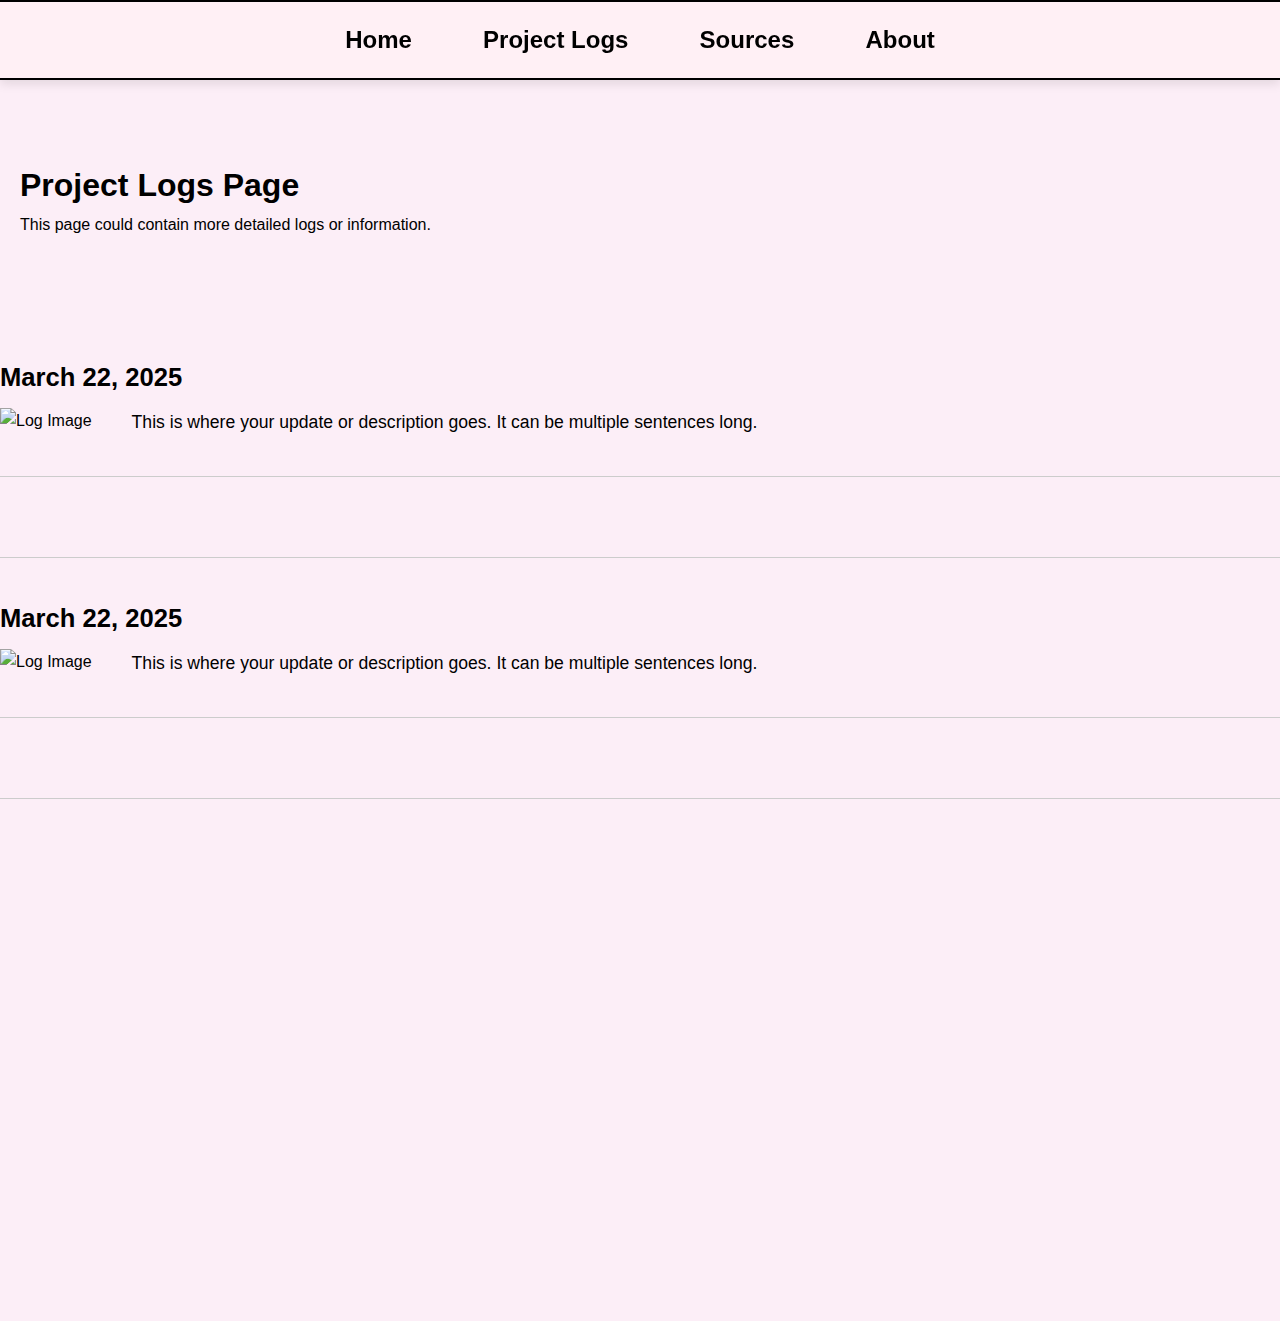
==== project_site/project_logs.html @ 465cd025 "try" ====
<!DOCTYPE html>
<html lang="en">
<head>
  <meta charset="UTF-8" />
  <meta name="viewport" content="width=device-width, initial-scale=1.0" />
  <title>Project Page</title>
  <link rel="stylesheet" href="style_project_log.css" />
</head>
<body>

  <nav class="nav">
    <a class="nav-item nav-button" href="index.html#home">Home</a>

    <div class="nav-item dropdown">
      <span>Project Logs</span>
      <div class="dropdown-menu">
        <a href="#log1">Log 1</a>
        <a href="#log2">Log 2</a>
        <a href="#log3">Log 3</a>
      </div>
    </div>

    <a class="nav-item" href="index.html#sources">Sources</a>
    <a class="nav-item nav-button" href="index.html#about">About</a>
  </nav>

  <main class="fade-section section-one">
    <h1>Project Logs Page</h1>
    <p>This page could contain more detailed logs or information.</p>
  </main>

  <script src="file_project_log.js"></script>

  <section id="log1" class="fade-section log-entry">
    <div class="log-entry">
        <div class="log-date">March 22, 2025</div>
        <div class="log-content">
          <div class="log-image">
            <img src="https://example.com/image.jpg" alt="Log Image">
          </div>
          <div class="log-text">
            <p>This is where your update or description goes. It can be multiple sentences long.</p>
          </div>
        </div>
      </div>
    </section>
    <section id="log2" class="fade-section log-entry">
        <div class="log-entry">
            <div class="log-date">March 22, 2025</div>
            <div class="log-content">
                <div class="log-image">
                <img src="https://example.com/image.jpg" alt="Log Image">
                </div>
                <div class="log-text">
                <p>This is where your update or description goes. It can be multiple sentences long.</p>
                </div>
            </div>
        </div>
    </section>
  <section id="log3" class="fade-section log-entry">
    <div class="log-entry">
        <div class="log-date">March 22, 2025</div>
        <div class="log-content">
          <div class="log-image">
            <img src="https://example.com/image.jpg" alt="Log Image">
          </div>
          <div class="log-text">
            <p>This is where your update or description goes. It can be multiple sentences long.</p>
          </div>
        </div>
      </div>
    </section>
    <section id="log4" class="fade-section log-entry">
        <div class="log-entry">
            <div class="log-date">March 22, 2025</div>
            <div class="log-content">
                <div class="log-image">
                <img src="https://example.com/image.jpg" alt="Log Image">
                </div>
                <div class="log-text">
                <p>This is where your update or description goes. It can be multiple sentences long.</p>
                </div>
            </div>
        </div>
    </section>
        


</body>
</html>
---- project_site/style_project_log.css ----
/* Reset + Layout */
* {
    margin: 0;
    padding: 0;
    box-sizing: border-box;
  }
  html {
    scroll-behavior: smooth;
  }
  body {
    background-color: rgb(252, 238, 247);
    font-family: 'amienne', Arial, sans-serif;
    line-height: 1.6;
  }
  
  /* Shared Links */
  a {
    text-decoration: none;
    color: inherit;
  }
  
  /* Nav Bar */
  .nav {
    position: sticky;
    top: 0;
    z-index: 9999;
    display: flex;
    justify-content: center;
    align-items: center;
    gap: clamp(8px, 4vw, 60px);
    padding: 15px;
    width: 100%;
    background-color: #fff0f5;
    border-top: 2px solid black;
    border-bottom: 2px solid black;
    box-shadow: 0 4px 10px rgba(0, 0, 0, 0.1);
  }
  
  .nav.scrolled {
    box-shadow: 0 6px 12px rgba(0, 0, 0, 0.1);
  }
  
  .nav-item {
    position: relative;
    font-weight: bold;
    font-size: clamp(0.6rem, 4vw, 1.5rem);
    padding: 4px 10px;
    cursor: pointer;
  }
  
  .nav-button {
    background-color: #fff0f5;
    border: none;
    border-radius: 6px;
    cursor: pointer;
    transition: background-color 0.3s ease;
    text-decoration: none;
  }
  
  .nav-button:hover {
    background-color: #f7e3e9;
  }
  
  /* Dropdown */
  .dropdown-menu {
    opacity: 0;
    transform: translateY(10px);
    pointer-events: none;
    position: absolute;
    top: 100%;
    left: 0;
    background-color: #fff0f5;
    border: 1px solid black;
    min-width: 150px;
    padding: 10px 0;
    flex-direction: column;
    box-shadow: 0 4px 10px rgba(0, 0, 0, 0.2);
    transition: opacity 0.3s ease, transform 0.3s ease;
    z-index: 1000;
  }
  
  .dropdown-menu a {
    display: block;
    padding: 8px 16px;
  }
  
  .dropdown-menu a:hover {
    background-color: #f2d4e6;
  }
  
  .dropdown:hover .dropdown-menu {
    opacity: 1;
    transform: translateY(0);
    pointer-events: auto;
    display: flex;
  }
  
  /* Responsive Nav Gaps */
  @media screen and (max-width: 800px) {
    .nav {
      gap: 15px;
    }
  }
  @media screen and (max-width: 600px) {
    .nav {
      gap: 9px;
    }
  }
  @media screen and (max-width: 400px) {
    .nav {
      gap: 5px;
    }
  }
  
  /* Section Styling */
  .section-one {
    padding: 80px 20px;
  }
  .logs-intro {
    padding: clamp(20px, 6vw, 80px);
    text-align: center;
    background-color: rgb(252, 238, 247); /* Optional background */
  }
  
  .logs-intro h1 {
    font-size: clamp(1.5rem, 5vw, 3rem);
    font-weight: bold;
    margin-bottom: clamp(10px, 2vw, 20px);
    color: #111;
  }
  
  .logs-intro p {
    font-size: clamp(1rem, 2.5vw, 1.4rem);
    line-height: 1.6;
    color: #333;
    max-width: 800px;
    margin: 0 auto;
  }

  .log-entry {
    margin: 40px 0;
    padding-bottom: 40px;
    border-bottom: 1px solid #ccc;
  }
  
  .log-content {
    display: flex;
    gap: clamp(10px, 4vw, 40px);
    align-items: flex-start;
    flex-wrap: wrap;
  }
  
  .log-image-group {
    display: flex;
    flex-direction: column;
    align-items: flex-start;
    flex: 1 1 clamp(200px, 40%, 400px);
    max-width: 100%;
  }
  
  .log-date {
    font-weight: bold;
    font-size: clamp(1rem, 2vw, 2rem); /* ✅ responsive font size */
    margin-bottom: 10px;
  }
  
  .log-image-group img {
    width: 100%;
    height: auto;
    border-radius: 6px;
    object-fit: cover;
  }
  
  .log-text {
    flex: 1 1 clamp(250px, 50%, 600px);
    max-width: 100%;
    font-size: clamp(0.9rem, 1.5vw, 1.1rem); /* ✅ responsive text */
    line-height: 1.6;
  }

  .fade-section {
    opacity: 0;
    transform: translateY(30px);
    transition: opacity 0.8s ease, transform 0.8s ease;
  }
  
  .fade-section.fade-in {
    opacity: 1;
    transform: translateY(0);
  }
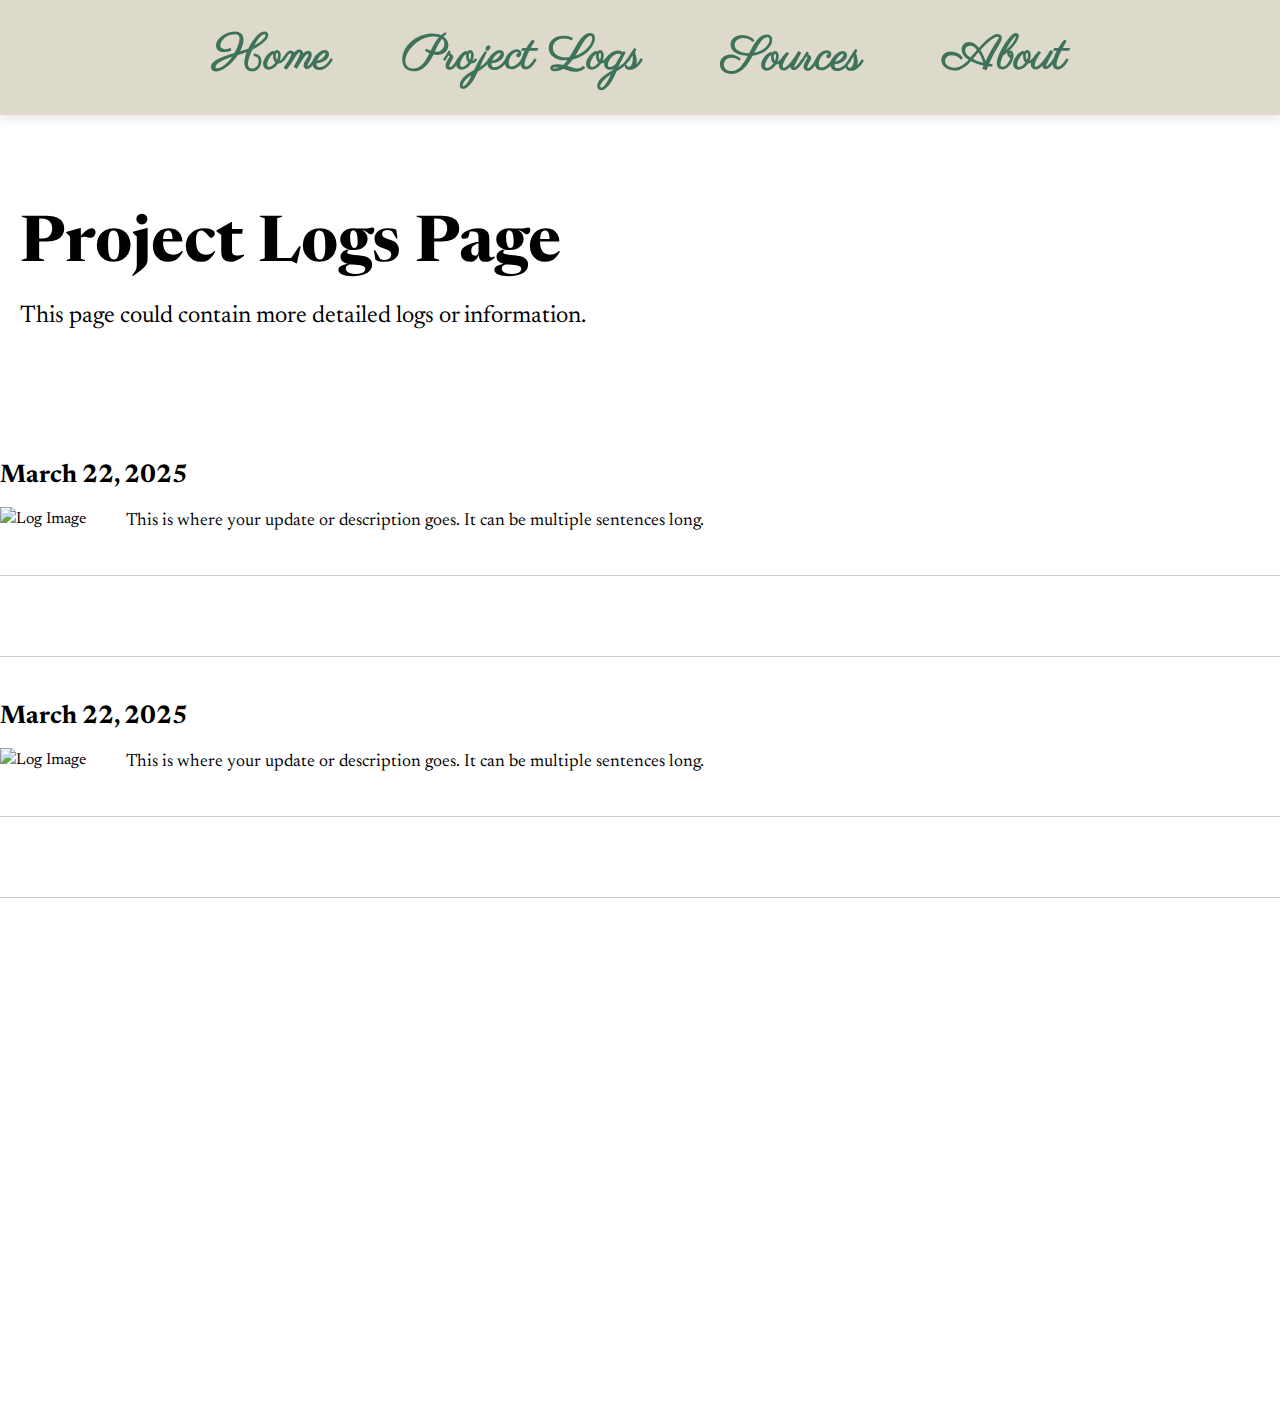
==== commit 5717b00d: "added a temporary aesthetic" ====
--- a/project_site/project_logs.html
+++ b/project_site/project_logs.html
@@ -2,6 +2,10 @@
 <html lang="en">
 <head>
   <meta charset="UTF-8" />
+  <link href="https://fonts.googleapis.com/css2?family=Newsreader:opsz,wght@6..72,400;6..72,700&display=swap" rel="stylesheet">
+
+
+  <link href="https://fonts.googleapis.com/css2?family=Parisienne&display=swap" rel="stylesheet">
   <meta name="viewport" content="width=device-width, initial-scale=1.0" />
   <title>Project Page</title>
   <link rel="stylesheet" href="style_project_log.css" />
@@ -17,10 +21,11 @@
         <a href="#log1">Log 1</a>
         <a href="#log2">Log 2</a>
         <a href="#log3">Log 3</a>
+        <a href="#log4">Log 4</a>
       </div>
     </div>
 
-    <a class="nav-item" href="index.html#sources">Sources</a>
+    <button class="nav-item nav-button"><a class="nav-item" href="index.html#sources">Sources</a></button>
     <a class="nav-item nav-button" href="index.html#about">About</a>
   </nav>
 
--- a/project_site/style_project_log.css
+++ b/project_site/style_project_log.css
@@ -8,114 +8,141 @@
     scroll-behavior: smooth;
   }
   body {
-    background-color: rgb(252, 238, 247);
-    font-family: 'amienne', Arial, sans-serif;
+    background-color: #ffffff;
+    font-family: 'Newsreader', serif;
     line-height: 1.6;
   }
   
   /* Shared Links */
-  a {
-    text-decoration: none;
-    color: inherit;
-  }
-  
-  /* Nav Bar */
+
+    a {
+      text-decoration: none;
+      color: inherit;
+    }
+  
+  /* NAV BAR */
   .nav {
     position: sticky;
-    top: 0;
-    z-index: 9999;
     display: flex;
     justify-content: center;
     align-items: center;
+    height:auto;
+    top:0;
     gap: clamp(8px, 4vw, 60px);
     padding: 15px;
     width: 100%;
-    background-color: #fff0f5;
-    border-top: 2px solid black;
-    border-bottom: 2px solid black;
+    background-color: #dddacb;
+    box-sizing: border-box;
     box-shadow: 0 4px 10px rgba(0, 0, 0, 0.1);
-  }
-  
+    z-index: 9999;
+  }
   .nav.scrolled {
     box-shadow: 0 6px 12px rgba(0, 0, 0, 0.1);
   }
   
+  /* SHARED STYLE FOR ALL NAV ITEMS */
   .nav-item {
     position: relative;
+    font-family: 'Parisienne', cursive;
     font-weight: bold;
-    font-size: clamp(0.6rem, 4vw, 1.5rem);
+    font-size: clamp(0.6rem, 4vw, 3rem);
     padding: 4px 10px;
+    text-decoration: none;
+    color: #3f725b;
     cursor: pointer;
   }
   
-  .nav-button {
-    background-color: #fff0f5;
-    border: none;
-    border-radius: 6px;
-    cursor: pointer;
-    transition: background-color 0.3s ease;
-    text-decoration: none;
-  }
-  
-  .nav-button:hover {
-    background-color: #f7e3e9;
-  }
-  
-  /* Dropdown */
+  /* DROPDOWN MENU - HIDDEN INITIALLY */
   .dropdown-menu {
     opacity: 0;
-    transform: translateY(10px);
-    pointer-events: none;
+    transform: translateY(10px);  /* Slide down effect */
+    pointer-events: none;         /* Prevent interaction when hidden */
+    transition: opacity 0.3s ease, transform 0.3s ease;
+    
     position: absolute;
     top: 100%;
     left: 0;
-    background-color: #fff0f5;
-    border: 1px solid black;
+    background-color: #dddacb;
+    border-radius: 6px;
     min-width: 150px;
+    z-index: 1000;
+    box-shadow: 0 4px 10px rgba(0, 0, 0, 0.2);
     padding: 10px 0;
     flex-direction: column;
-    box-shadow: 0 4px 10px rgba(0, 0, 0, 0.2);
-    transition: opacity 0.3s ease, transform 0.3s ease;
-    z-index: 1000;
-  }
-  
+  }
+  
+  /* EACH LINK IN THE DROPDOWN */
   .dropdown-menu a {
     display: block;
     padding: 8px 16px;
+    text-decoration: none;
+    color: #595454;
   }
   
   .dropdown-menu a:hover {
-    background-color: #f2d4e6;
-  }
-  
+    background-color: #c7c5ba;
+  }
+  
+  /* SHOW MENU ON HOVER WITH EASING */
   .dropdown:hover .dropdown-menu {
     opacity: 1;
-    transform: translateY(0);
-    pointer-events: auto;
-    display: flex;
-  }
-  
-  /* Responsive Nav Gaps */
-  @media screen and (max-width: 800px) {
-    .nav {
-      gap: 15px;
-    }
-  }
-  @media screen and (max-width: 600px) {
-    .nav {
-      gap: 9px;
-    }
-  }
-  @media screen and (max-width: 400px) {
-    .nav {
-      gap: 5px;
-    }
-  }
+    transform: translateY(0);     /* Reset slide */
+    pointer-events: auto;         /* Allow interaction */
+    transition: opacity 0.3s ease-out, transform 0.3s cubic-bezier(0.25, 1, 0.5, 1);
+    display: flex;
+  }
+  
+  /* OPTIONAL: STYLING FOR THE TRIGGER SPAN */
+  .nav-link {
+    display: inline-block;
+    text-decoration: none;
+    color: #3f725b;
+  }
+  
+    @media screen and (max-width: 800px) {
+      .nav {
+        gap: 15px; /* smaller gap as screen shrinks */
+      }
+    }
+    
+    @media screen and (max-width: 600px) {
+      .nav {
+        gap: 9px; /* even smaller on phones */
+      }
+    }
+    
+    @media screen and (max-width: 400px) {
+      .nav {
+        gap: 5px; /* minimum gap for tiny screens */
+      }
+    }
+    .nav-button {
+      background-color: #dddacb;
+      color: #3f725b;
+      font-size: clamp(0.6rem, 4vw, 3rem);
+      padding: 4px 10px;
+      border: none;
+      border-radius: 6px;
+      cursor: pointer;
+      transition: background-color 0.3s ease;
+    }
+    
+    .nav-button:hover {
+      background-color: #cac7b9;
+    }
   
   /* Section Styling */
   .section-one {
     padding: 80px 20px;
   }
+  .section-one h1 {
+    font-size: clamp(2rem, 5vw, 4rem); /* min, preferred, max */
+  }
+  
+  .section-one p {
+    font-size: clamp(1rem, 3vw, 1.5rem);
+  }
+  
   .logs-intro {
     padding: clamp(20px, 6vw, 80px);
     text-align: center;
@@ -130,7 +157,7 @@
   }
   
   .logs-intro p {
-    font-size: clamp(1rem, 2.5vw, 1.4rem);
+    font-size: clamp(1rem, 2.5vw, 2rem);
     line-height: 1.6;
     color: #333;
     max-width: 800px;
@@ -160,7 +187,7 @@
   
   .log-date {
     font-weight: bold;
-    font-size: clamp(1rem, 2vw, 2rem); /* ✅ responsive font size */
+    font-size: clamp(1.5rem, 2vw, 2.5rem); /* ✅ responsive font size */
     margin-bottom: 10px;
   }
   
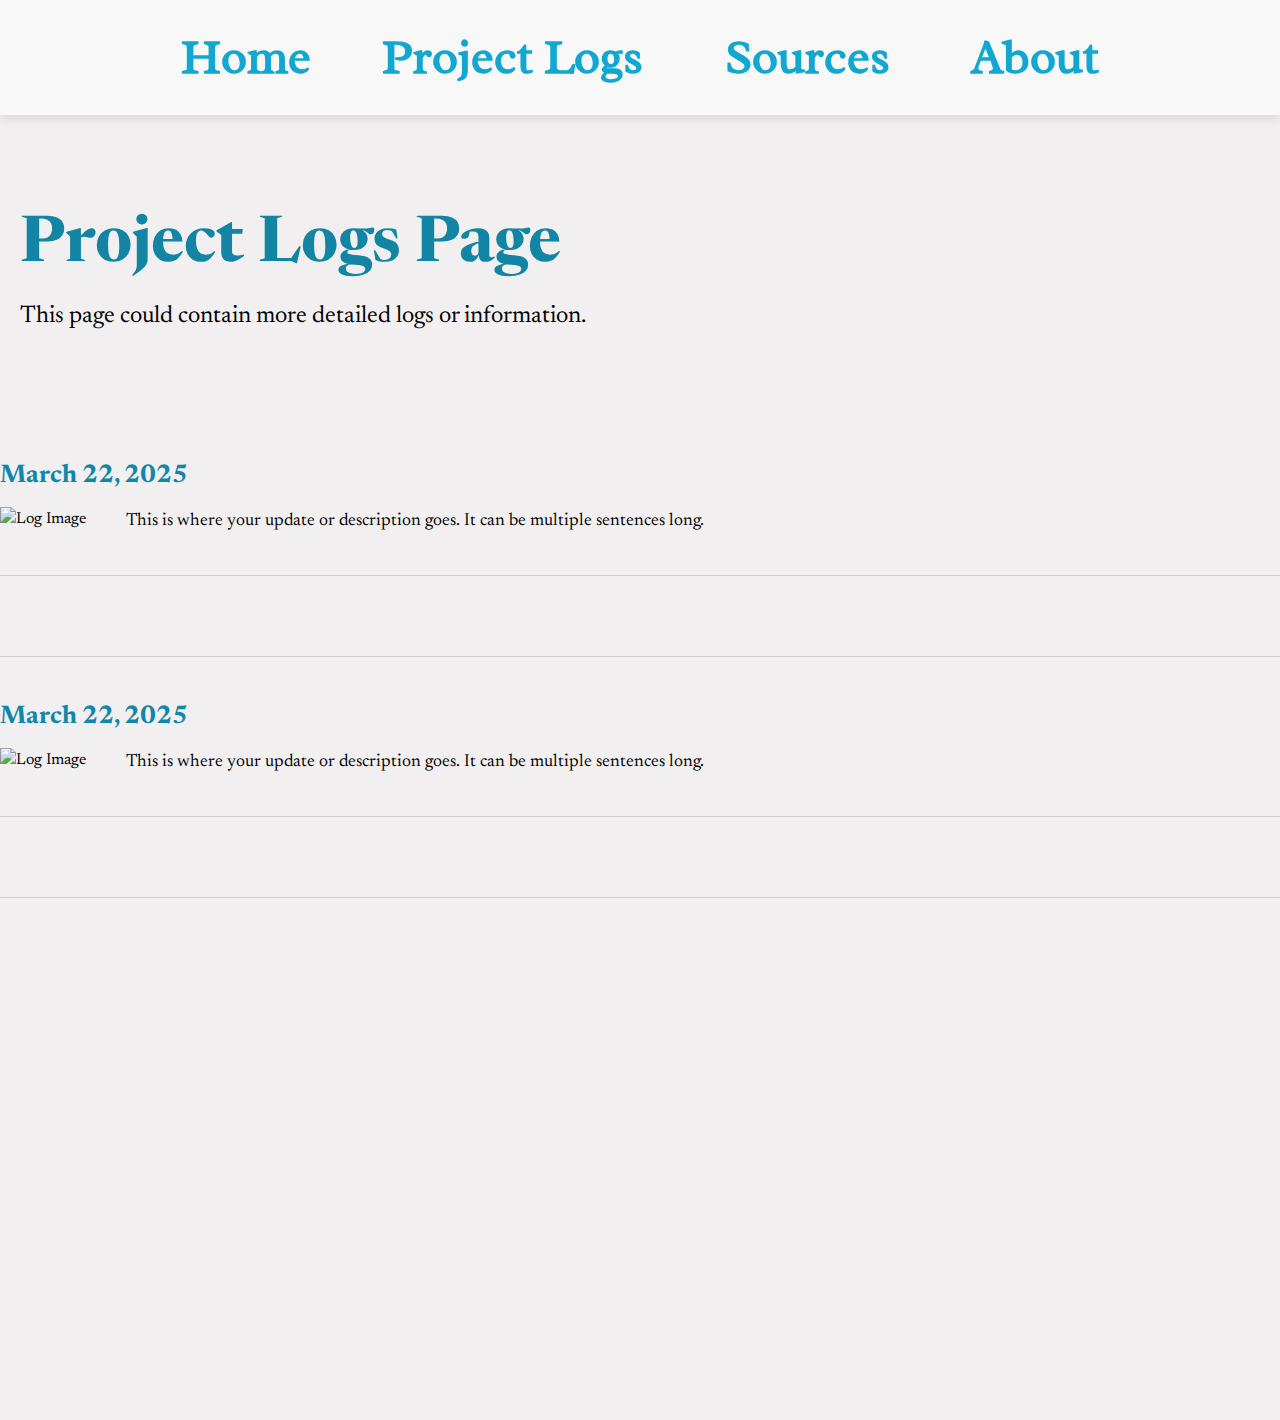
==== commit 6ba199ec: "added new aesthetic" ====
--- a/project_site/project_logs.html
+++ b/project_site/project_logs.html
@@ -3,8 +3,7 @@
 <head>
   <meta charset="UTF-8" />
   <link href="https://fonts.googleapis.com/css2?family=Newsreader:opsz,wght@6..72,400;6..72,700&display=swap" rel="stylesheet">
-
-
+  <link href="https://fonts.googleapis.com/css2?family=Radley&display=swap" rel="stylesheet">
   <link href="https://fonts.googleapis.com/css2?family=Parisienne&display=swap" rel="stylesheet">
   <meta name="viewport" content="width=device-width, initial-scale=1.0" />
   <title>Project Page</title>
--- a/project_site/style_project_log.css
+++ b/project_site/style_project_log.css
@@ -8,7 +8,7 @@
     scroll-behavior: smooth;
   }
   body {
-    background-color: #ffffff;
+    background-color: #f1efef;
     font-family: 'Newsreader', serif;
     line-height: 1.6;
   }
@@ -21,115 +21,116 @@
     }
   
   /* NAV BAR */
-  .nav {
-    position: sticky;
-    display: flex;
-    justify-content: center;
-    align-items: center;
-    height:auto;
-    top:0;
-    gap: clamp(8px, 4vw, 60px);
-    padding: 15px;
-    width: 100%;
-    background-color: #dddacb;
-    box-sizing: border-box;
-    box-shadow: 0 4px 10px rgba(0, 0, 0, 0.1);
-    z-index: 9999;
-  }
-  .nav.scrolled {
-    box-shadow: 0 6px 12px rgba(0, 0, 0, 0.1);
-  }
-  
-  /* SHARED STYLE FOR ALL NAV ITEMS */
-  .nav-item {
-    position: relative;
-    font-family: 'Parisienne', cursive;
-    font-weight: bold;
+  /* NAV BAR */
+.nav {
+  position: sticky;
+  display: flex;
+  justify-content: center;
+  align-items: center;
+  height:auto;
+  top:0;
+  gap: clamp(8px, 4vw, 60px);
+  padding: 15px;
+  width: 100%;
+  background-color: #f8f8f8;
+  box-sizing: border-box;
+  box-shadow: 0 4px 10px rgba(0, 0, 0, 0.1);
+  z-index: 9999;
+}
+.nav.scrolled {
+  box-shadow: 0 6px 12px rgba(0, 0, 0, 0.1);
+}
+
+/* SHARED STYLE FOR ALL NAV ITEMS */
+.nav-item {
+  position: relative;
+  font-family: 'Radley', serif;
+  font-weight: bold;
+  font-size: clamp(0.6rem, 4vw, 3rem);
+  padding: 4px 10px;
+  text-decoration: none;
+  color: #12a7d0;
+  cursor: pointer;
+}
+
+/* DROPDOWN MENU - HIDDEN INITIALLY */
+.dropdown-menu {
+  opacity: 0;
+  transform: translateY(10px);  /* Slide down effect */
+  pointer-events: none;         /* Prevent interaction when hidden */
+  transition: opacity 0.3s ease, transform 0.3s ease;
+  
+  position: absolute;
+  top: 100%;
+  left: 0;
+  background-color: #f8f8f8;
+  border-radius: 6px;
+  min-width: 150px;
+  z-index: 1000;
+  box-shadow: 0 4px 10px rgba(0, 0, 0, 0.2);
+  padding: 10px 0;
+  flex-direction: column;
+}
+
+/* EACH LINK IN THE DROPDOWN */
+.dropdown-menu a {
+  display: block;
+  padding: 8px 16px;
+  text-decoration: none;
+  color: #12a7d0;
+}
+
+.dropdown-menu a:hover {
+  background-color: rgb(176, 191, 198);
+}
+
+/* SHOW MENU ON HOVER WITH EASING */
+.dropdown:hover .dropdown-menu {
+  opacity: 1;
+  transform: translateY(0);     /* Reset slide */
+  pointer-events: auto;         /* Allow interaction */
+  transition: opacity 0.3s ease-out, transform 0.3s cubic-bezier(0.25, 1, 0.5, 1);
+  display: flex;
+}
+
+/* OPTIONAL: STYLING FOR THE TRIGGER SPAN */
+.nav-link {
+  display: inline-block;
+  text-decoration: none;
+  color: #12a7d0;
+}
+
+  @media screen and (max-width: 800px) {
+    .nav {
+      gap: 15px; /* smaller gap as screen shrinks */
+    }
+  }
+  
+  @media screen and (max-width: 600px) {
+    .nav {
+      gap: 9px; /* even smaller on phones */
+    }
+  }
+  
+  @media screen and (max-width: 400px) {
+    .nav {
+      gap: 5px; /* minimum gap for tiny screens */
+    }
+  }
+  .nav-button {
+    background-color: #f8f8f8;
+    color: #12a7d0;
     font-size: clamp(0.6rem, 4vw, 3rem);
     padding: 4px 10px;
-    text-decoration: none;
-    color: #3f725b;
+    border: none;
+    border-radius: 6px;
     cursor: pointer;
-  }
-  
-  /* DROPDOWN MENU - HIDDEN INITIALLY */
-  .dropdown-menu {
-    opacity: 0;
-    transform: translateY(10px);  /* Slide down effect */
-    pointer-events: none;         /* Prevent interaction when hidden */
-    transition: opacity 0.3s ease, transform 0.3s ease;
-    
-    position: absolute;
-    top: 100%;
-    left: 0;
-    background-color: #dddacb;
-    border-radius: 6px;
-    min-width: 150px;
-    z-index: 1000;
-    box-shadow: 0 4px 10px rgba(0, 0, 0, 0.2);
-    padding: 10px 0;
-    flex-direction: column;
-  }
-  
-  /* EACH LINK IN THE DROPDOWN */
-  .dropdown-menu a {
-    display: block;
-    padding: 8px 16px;
-    text-decoration: none;
-    color: #595454;
-  }
-  
-  .dropdown-menu a:hover {
-    background-color: #c7c5ba;
-  }
-  
-  /* SHOW MENU ON HOVER WITH EASING */
-  .dropdown:hover .dropdown-menu {
-    opacity: 1;
-    transform: translateY(0);     /* Reset slide */
-    pointer-events: auto;         /* Allow interaction */
-    transition: opacity 0.3s ease-out, transform 0.3s cubic-bezier(0.25, 1, 0.5, 1);
-    display: flex;
-  }
-  
-  /* OPTIONAL: STYLING FOR THE TRIGGER SPAN */
-  .nav-link {
-    display: inline-block;
-    text-decoration: none;
-    color: #3f725b;
-  }
-  
-    @media screen and (max-width: 800px) {
-      .nav {
-        gap: 15px; /* smaller gap as screen shrinks */
-      }
-    }
-    
-    @media screen and (max-width: 600px) {
-      .nav {
-        gap: 9px; /* even smaller on phones */
-      }
-    }
-    
-    @media screen and (max-width: 400px) {
-      .nav {
-        gap: 5px; /* minimum gap for tiny screens */
-      }
-    }
-    .nav-button {
-      background-color: #dddacb;
-      color: #3f725b;
-      font-size: clamp(0.6rem, 4vw, 3rem);
-      padding: 4px 10px;
-      border: none;
-      border-radius: 6px;
-      cursor: pointer;
-      transition: background-color 0.3s ease;
-    }
-    
-    .nav-button:hover {
-      background-color: #cac7b9;
-    }
+    transition: background-color 0.3s ease;
+  }
+  
+  .nav-button:hover {
+    background-color: rgb(176, 191, 198);
+  }
   
   /* Section Styling */
   .section-one {
@@ -137,6 +138,7 @@
   }
   .section-one h1 {
     font-size: clamp(2rem, 5vw, 4rem); /* min, preferred, max */
+    color: #1284a4;
   }
   
   .section-one p {
@@ -153,7 +155,7 @@
     font-size: clamp(1.5rem, 5vw, 3rem);
     font-weight: bold;
     margin-bottom: clamp(10px, 2vw, 20px);
-    color: #111;
+    color: #0d6c87;
   }
   
   .logs-intro p {
@@ -189,6 +191,7 @@
     font-weight: bold;
     font-size: clamp(1.5rem, 2vw, 2.5rem); /* ✅ responsive font size */
     margin-bottom: 10px;
+    color: #1087a8;
   }
   
   .log-image-group img {
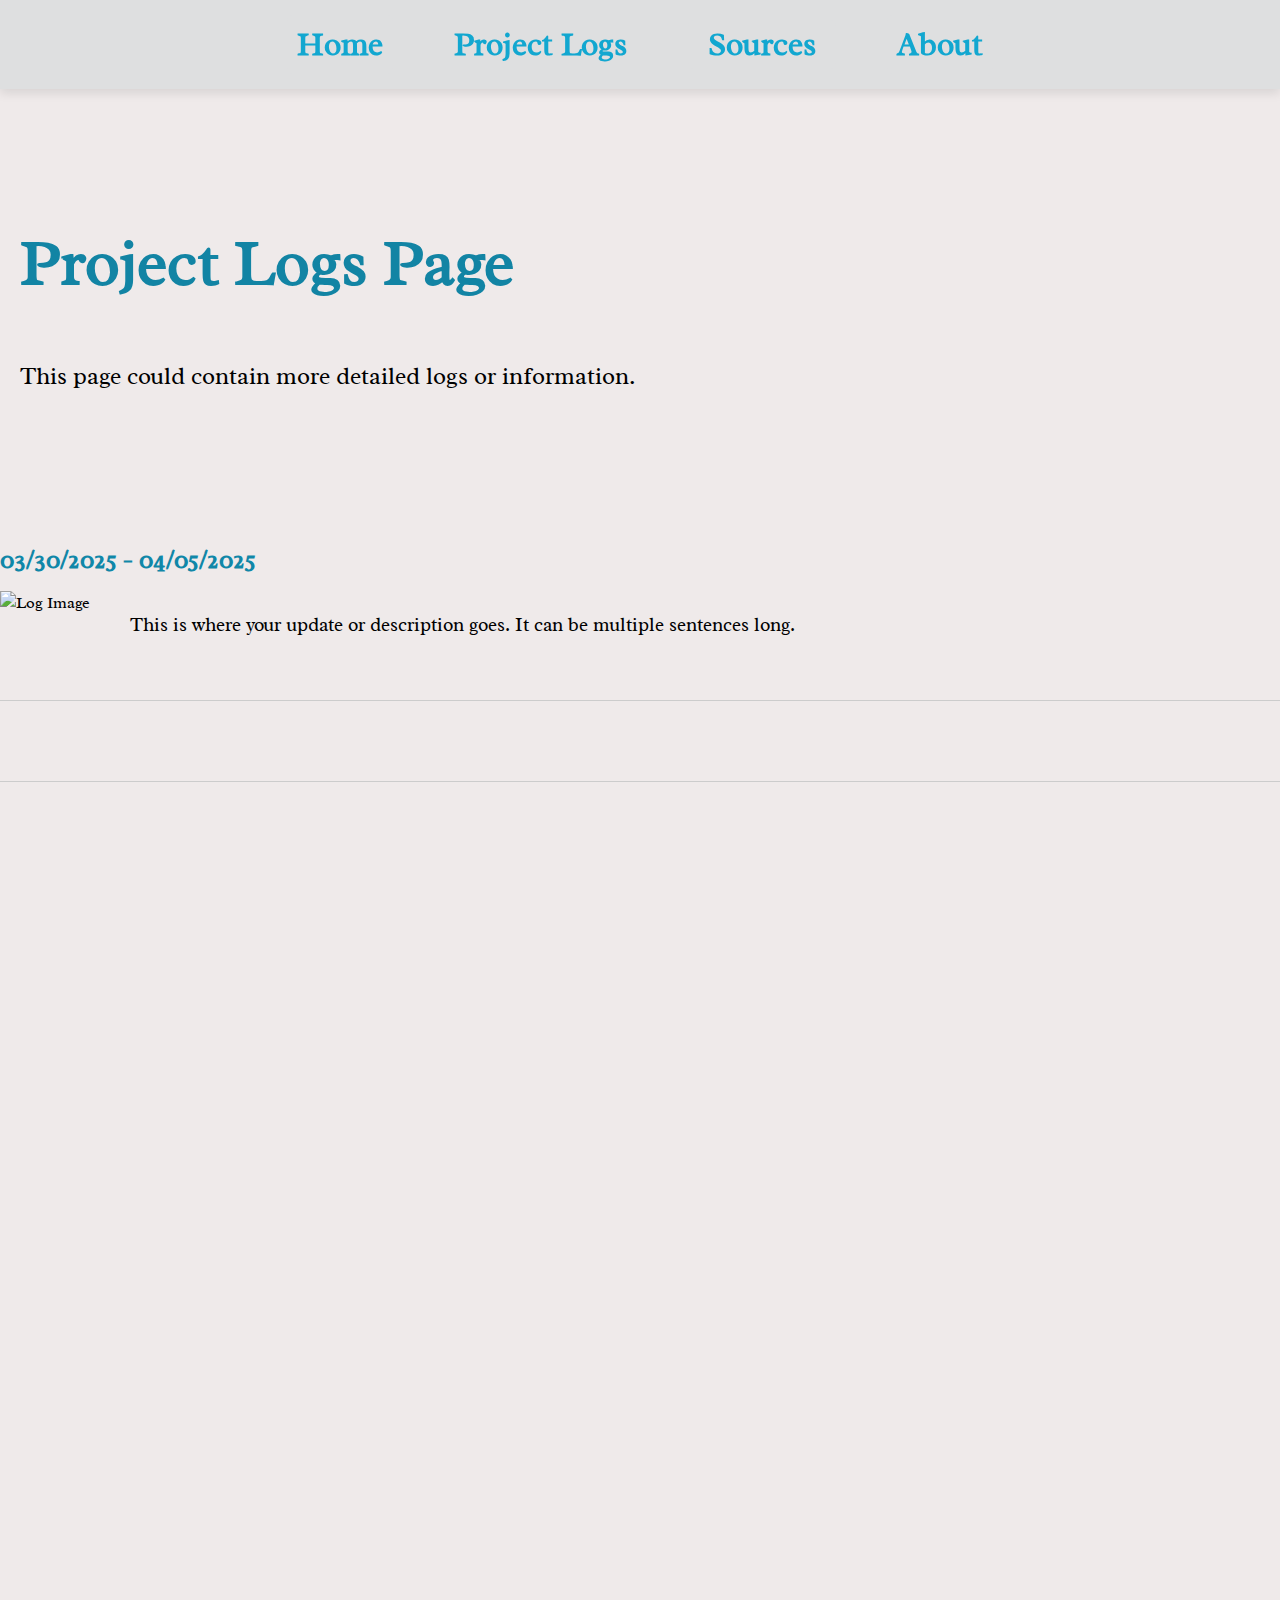
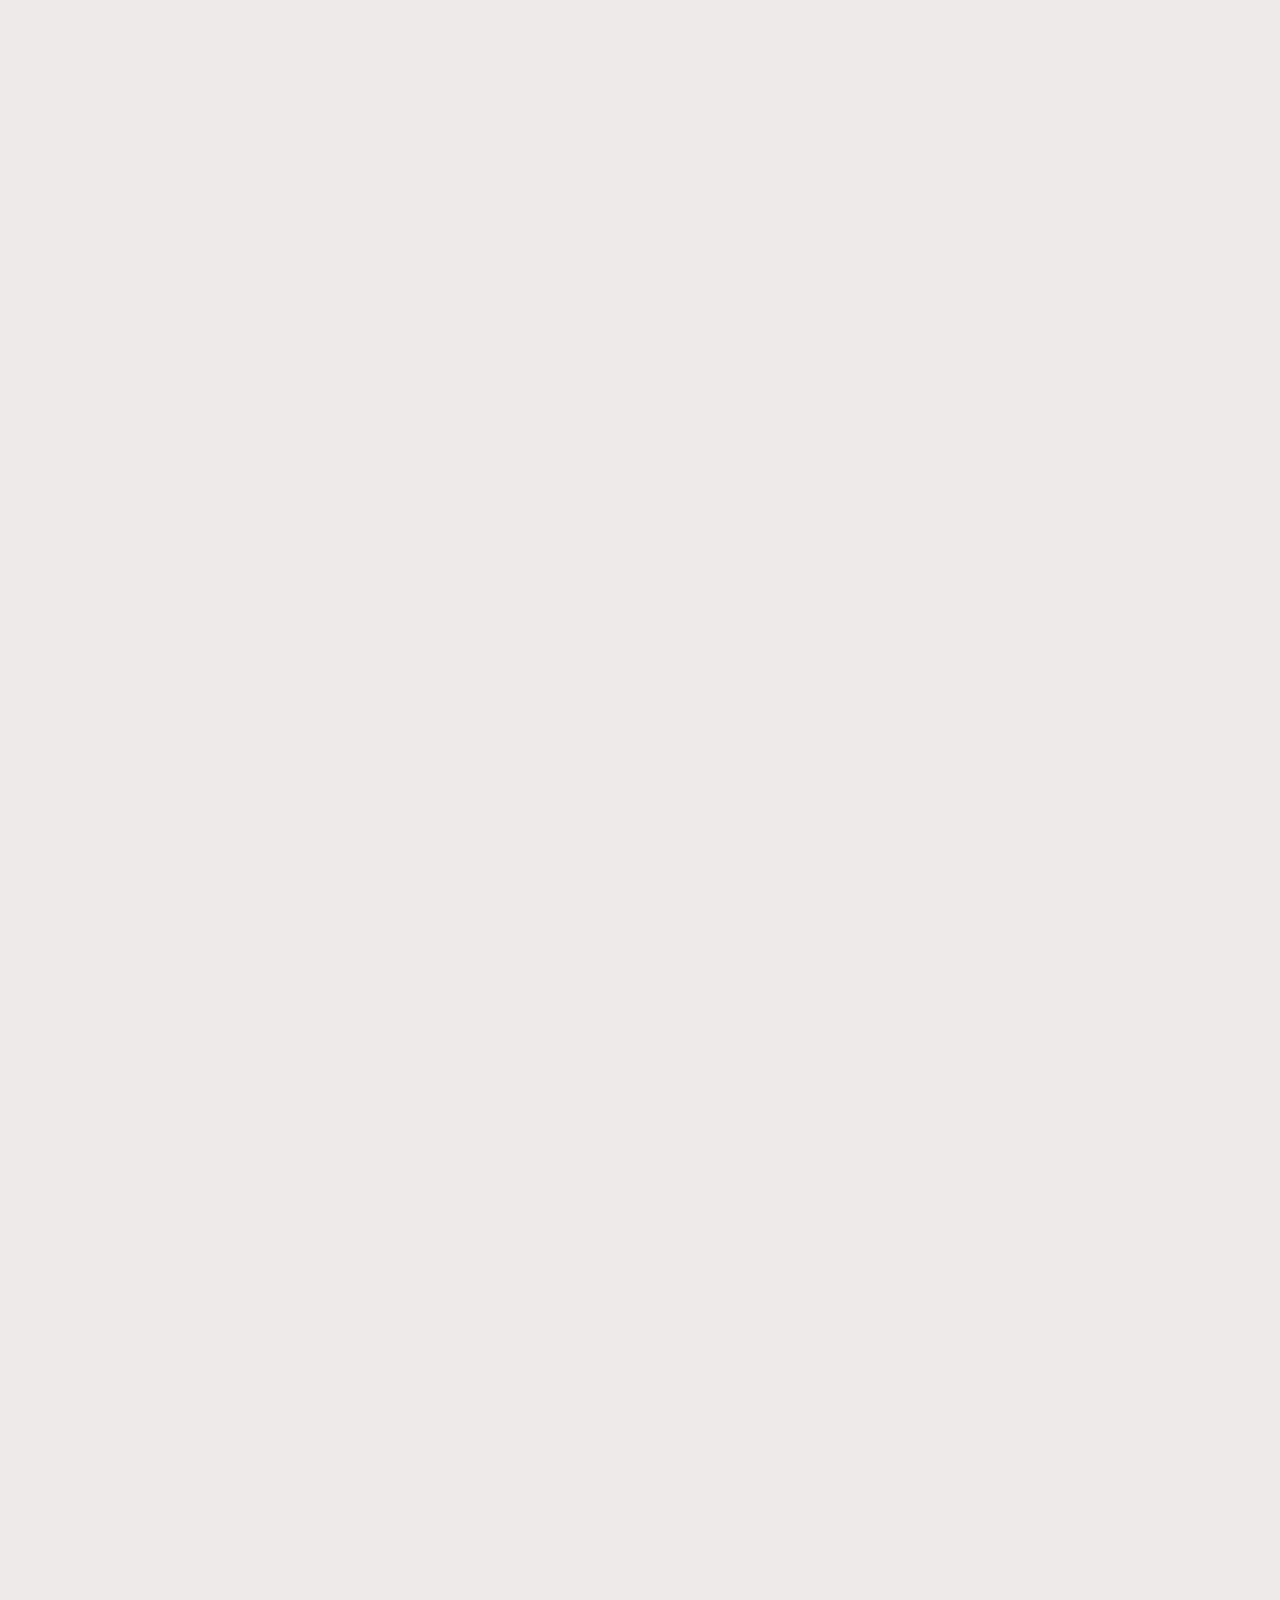
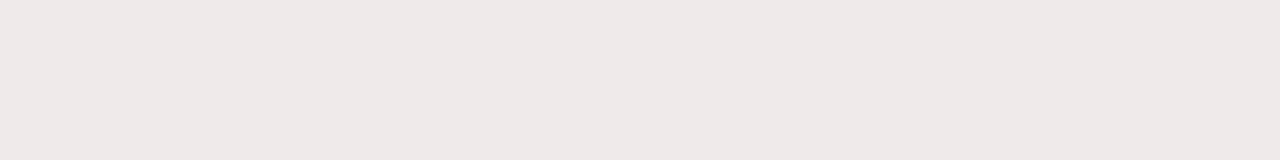
==== commit 004d950f: "updated logs to reflect our actual dates" ====
--- a/project_site/project_logs.html
+++ b/project_site/project_logs.html
@@ -17,10 +17,16 @@
     <div class="nav-item dropdown">
       <span>Project Logs</span>
       <div class="dropdown-menu">
-        <a href="#log1">Log 1</a>
-        <a href="#log2">Log 2</a>
-        <a href="#log3">Log 3</a>
-        <a href="#log4">Log 4</a>
+        <a href="#log1">03/30 - 04/05</a>
+        <a href="#log2">04/06 - 04/12</a>
+        <a href="#log3">04/13 - 04/19</a>
+        <a href="#log4">04/20 - 04/26</a>
+        <a href="#log5">04/27 - 05/03</a>
+        <a href="#log6">05/04 - 05/10</a>
+        <a href="#log7">05/11 - 05/17</a>
+        <a href="#log8">05/18 - 05/24</a>
+        <a href="#log9">05/25 - 05/31</a>
+        <a href="#log10">06/01 - 06/07</a>
       </div>
     </div>
 
@@ -37,7 +43,7 @@
 
   <section id="log1" class="fade-section log-entry">
     <div class="log-entry">
-        <div class="log-date">March 22, 2025</div>
+        <div class="log-date">03/30/2025 - 04/05/2025</div>
         <div class="log-content">
           <div class="log-image">
             <img src="https://example.com/image.jpg" alt="Log Image">
@@ -50,7 +56,7 @@
     </section>
     <section id="log2" class="fade-section log-entry">
         <div class="log-entry">
-            <div class="log-date">March 22, 2025</div>
+            <div class="log-date">04/06/2025 - 04/12/2025</div>
             <div class="log-content">
                 <div class="log-image">
                 <img src="https://example.com/image.jpg" alt="Log Image">
@@ -63,7 +69,7 @@
     </section>
   <section id="log3" class="fade-section log-entry">
     <div class="log-entry">
-        <div class="log-date">March 22, 2025</div>
+        <div class="log-date">04/13/2025 - 04/19/2025</div>
         <div class="log-content">
           <div class="log-image">
             <img src="https://example.com/image.jpg" alt="Log Image">
@@ -76,7 +82,7 @@
     </section>
     <section id="log4" class="fade-section log-entry">
         <div class="log-entry">
-            <div class="log-date">March 22, 2025</div>
+            <div class="log-date">04/20/2025 - 04/26/2025</div>
             <div class="log-content">
                 <div class="log-image">
                 <img src="https://example.com/image.jpg" alt="Log Image">
@@ -87,6 +93,84 @@
             </div>
         </div>
     </section>
+    <section id="log5" class="fade-section log-entry">
+      <div class="log-entry">
+          <div class="log-date">04/27/2025 - 05/03/2025</div>
+          <div class="log-content">
+              <div class="log-image">
+              <img src="https://example.com/image.jpg" alt="Log Image">
+              </div>
+              <div class="log-text">
+              <p>This is where your update or description goes. It can be multiple sentences long.</p>
+              </div>
+          </div>
+      </div>
+  </section>
+  <section id="log6" class="fade-section log-entry">
+    <div class="log-entry">
+        <div class="log-date">05/04/2025 - 05/10/2025</div>
+        <div class="log-content">
+          <div class="log-image">
+            <img src="https://example.com/image.jpg" alt="Log Image">
+          </div>
+          <div class="log-text">
+            <p>This is where your update or description goes. It can be multiple sentences long.</p>
+          </div>
+        </div>
+      </div>
+    </section>
+    <section id="log7" class="fade-section log-entry">
+        <div class="log-entry">
+            <div class="log-date">05/11/2025 - 05/17/2025</div>
+            <div class="log-content">
+                <div class="log-image">
+                <img src="https://example.com/image.jpg" alt="Log Image">
+                </div>
+                <div class="log-text">
+                <p>This is where your update or description goes. It can be multiple sentences long.</p>
+                </div>
+            </div>
+        </div>
+    </section>
+  <section id="log8" class="fade-section log-entry">
+    <div class="log-entry">
+        <div class="log-date">05/18/2025 - 05/24/2025</div>
+        <div class="log-content">
+          <div class="log-image">
+            <img src="https://example.com/image.jpg" alt="Log Image">
+          </div>
+          <div class="log-text">
+            <p>This is where your update or description goes. It can be multiple sentences long.</p>
+          </div>
+        </div>
+      </div>
+    </section>
+    <section id="log9" class="fade-section log-entry">
+        <div class="log-entry">
+            <div class="log-date">05/25/2025 - 05/31/2025</div>
+            <div class="log-content">
+                <div class="log-image">
+                <img src="https://example.com/image.jpg" alt="Log Image">
+                </div>
+                <div class="log-text">
+                <p>This is where your update or description goes. It can be multiple sentences long.</p>
+                </div>
+            </div>
+        </div>
+    </section>
+    <section id="log10" class="fade-section log-entry">
+      <div class="log-entry">
+          <div class="log-date">06/01/2025 - 06/07/2025</div>
+          <div class="log-content">
+              <div class="log-image">
+              <img src="https://example.com/image.jpg" alt="Log Image">
+              </div>
+              <div class="log-text">
+              <p>This is where your update or description goes. It can be multiple sentences long.</p>
+              </div>
+          </div>
+      </div>
+  </section>
         
 
 
--- a/project_site/style_project_log.css
+++ b/project_site/style_project_log.css
@@ -1,27 +1,26 @@
-/* Reset + Layout */
-* {
+
+html, body {
+  margin: 0;
+  padding: 0;
+  box-sizing: border-box;
+}
+html {
+  scroll-behavior: smooth;
+}
+body {
+    background-color: #efeaea; /* Light pink */
     margin: 0;
     padding: 0;
-    box-sizing: border-box;
-  }
-  html {
-    scroll-behavior: smooth;
-  }
-  body {
-    background-color: #f1efef;
-    font-family: 'Newsreader', serif;
     line-height: 1.6;
-  }
-  
-  /* Shared Links */
-
-    a {
-      text-decoration: none;
-      color: inherit;
-    }
-  
-  /* NAV BAR */
-  /* NAV BAR */
+    font-family: 'Radley', serif;
+  }
+
+  a {
+    text-decoration: none;
+    color: inherit;
+  }
+
+/* NAV BAR */
 .nav {
   position: sticky;
   display: flex;
@@ -32,7 +31,7 @@
   gap: clamp(8px, 4vw, 60px);
   padding: 15px;
   width: 100%;
-  background-color: #f8f8f8;
+  background-color: #dedfe0;
   box-sizing: border-box;
   box-shadow: 0 4px 10px rgba(0, 0, 0, 0.1);
   z-index: 9999;
@@ -46,7 +45,7 @@
   position: relative;
   font-family: 'Radley', serif;
   font-weight: bold;
-  font-size: clamp(0.6rem, 4vw, 3rem);
+  font-size: clamp(.6rem, 2.5vw, 2.3rem);
   padding: 4px 10px;
   text-decoration: none;
   color: #12a7d0;
@@ -63,7 +62,7 @@
   position: absolute;
   top: 100%;
   left: 0;
-  background-color: #f8f8f8;
+  background-color: #dedfe0;
   border-radius: 6px;
   min-width: 150px;
   z-index: 1000;
@@ -78,6 +77,7 @@
   padding: 8px 16px;
   text-decoration: none;
   color: #12a7d0;
+  font-size: clamp(.6rem, 2.5vw, 2rem);
 }
 
 .dropdown-menu a:hover {
@@ -118,9 +118,9 @@
     }
   }
   .nav-button {
-    background-color: #f8f8f8;
+    background-color: #dedfe0;
     color: #12a7d0;
-    font-size: clamp(0.6rem, 4vw, 3rem);
+    font-size: clamp(.6rem, 2.5vw, 2.3rem);
     padding: 4px 10px;
     border: none;
     border-radius: 6px;
@@ -142,7 +142,7 @@
   }
   
   .section-one p {
-    font-size: clamp(1rem, 3vw, 1.5rem);
+    font-size: clamp(1rem, 2.5vw, 1.5rem);
   }
   
   .logs-intro {
@@ -159,7 +159,7 @@
   }
   
   .logs-intro p {
-    font-size: clamp(1rem, 2.5vw, 2rem);
+    font-size: clamp(1rem, 2.5vw, 1.5rem);
     line-height: 1.6;
     color: #333;
     max-width: 800px;
@@ -189,7 +189,7 @@
   
   .log-date {
     font-weight: bold;
-    font-size: clamp(1.5rem, 2vw, 2.5rem); /* ✅ responsive font size */
+    font-size: clamp(1.5rem, 2vw, 3.5rem); /* ✅ responsive font size */
     margin-bottom: 10px;
     color: #1087a8;
   }
@@ -204,7 +204,7 @@
   .log-text {
     flex: 1 1 clamp(250px, 50%, 600px);
     max-width: 100%;
-    font-size: clamp(0.9rem, 1.5vw, 1.1rem); /* ✅ responsive text */
+    font-size: clamp(0.9rem, 1.5vw, 2rem); /* ✅ responsive text */
     line-height: 1.6;
   }
 
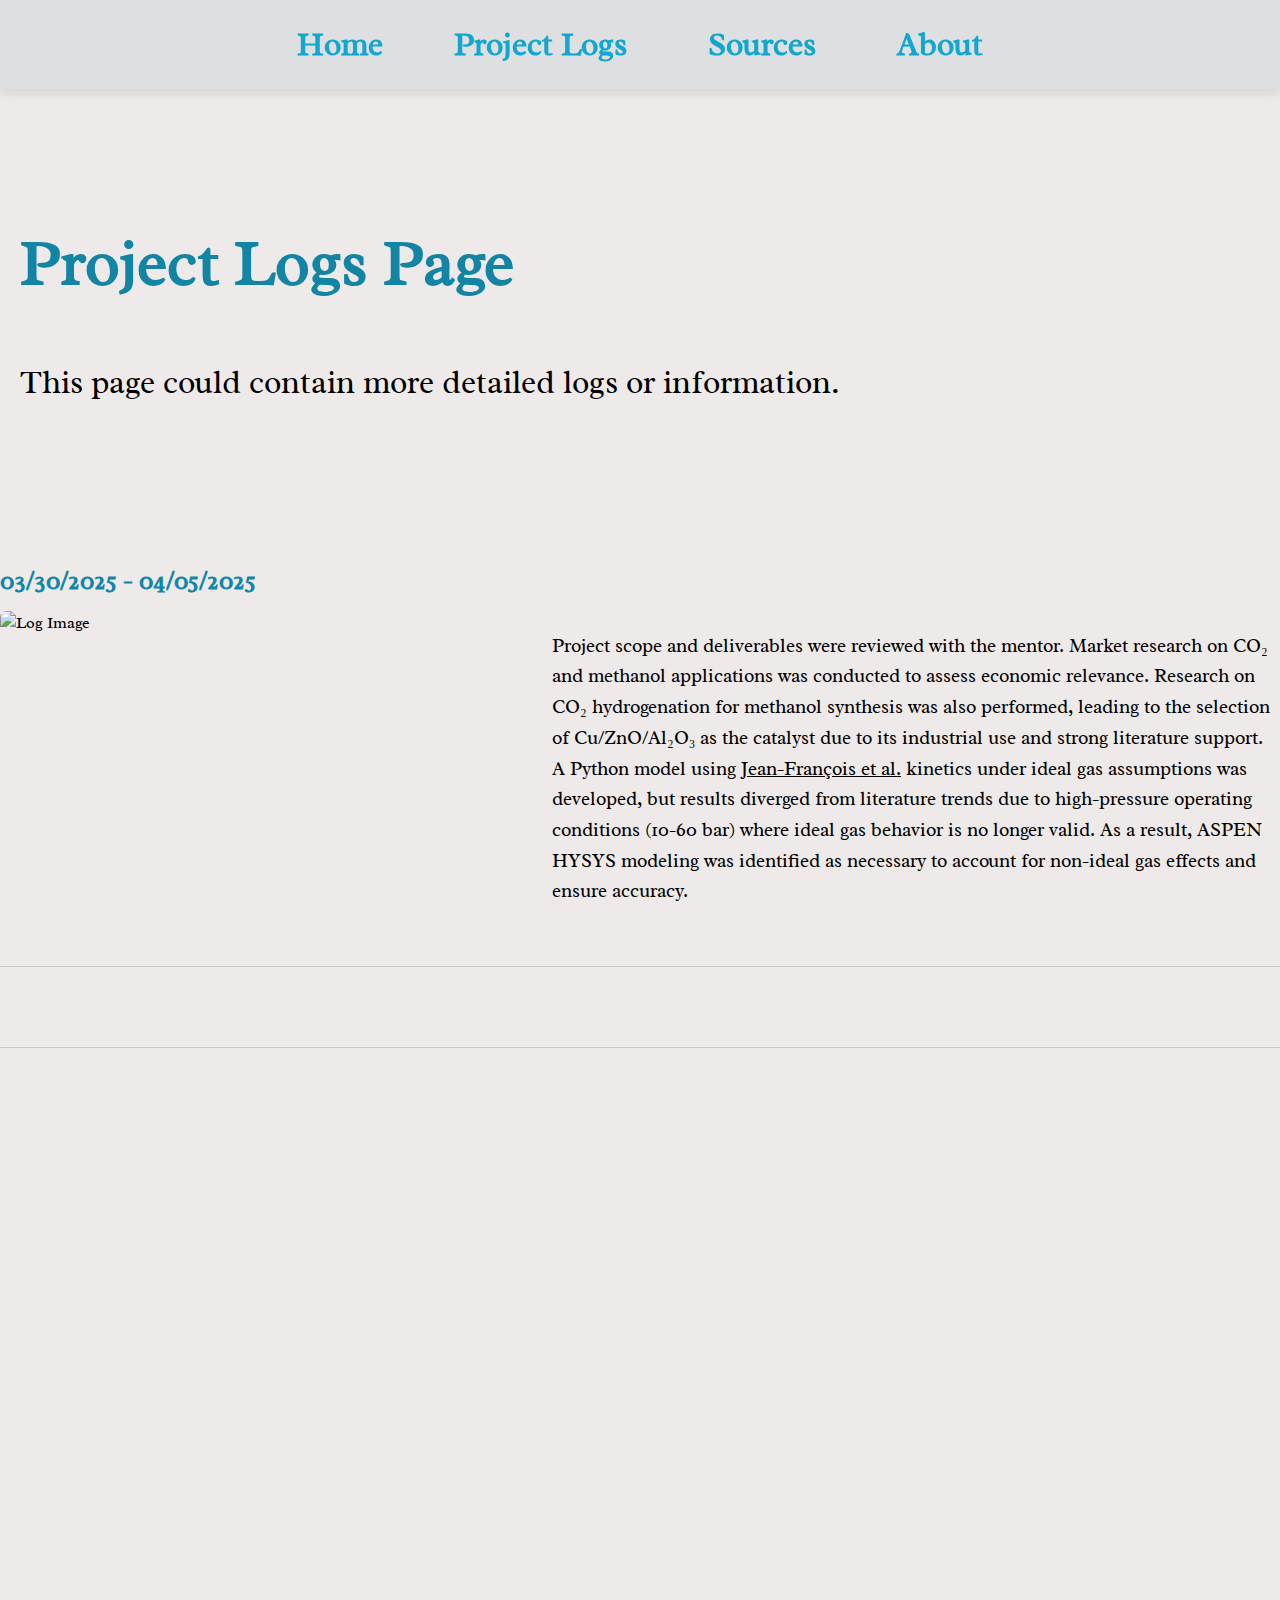
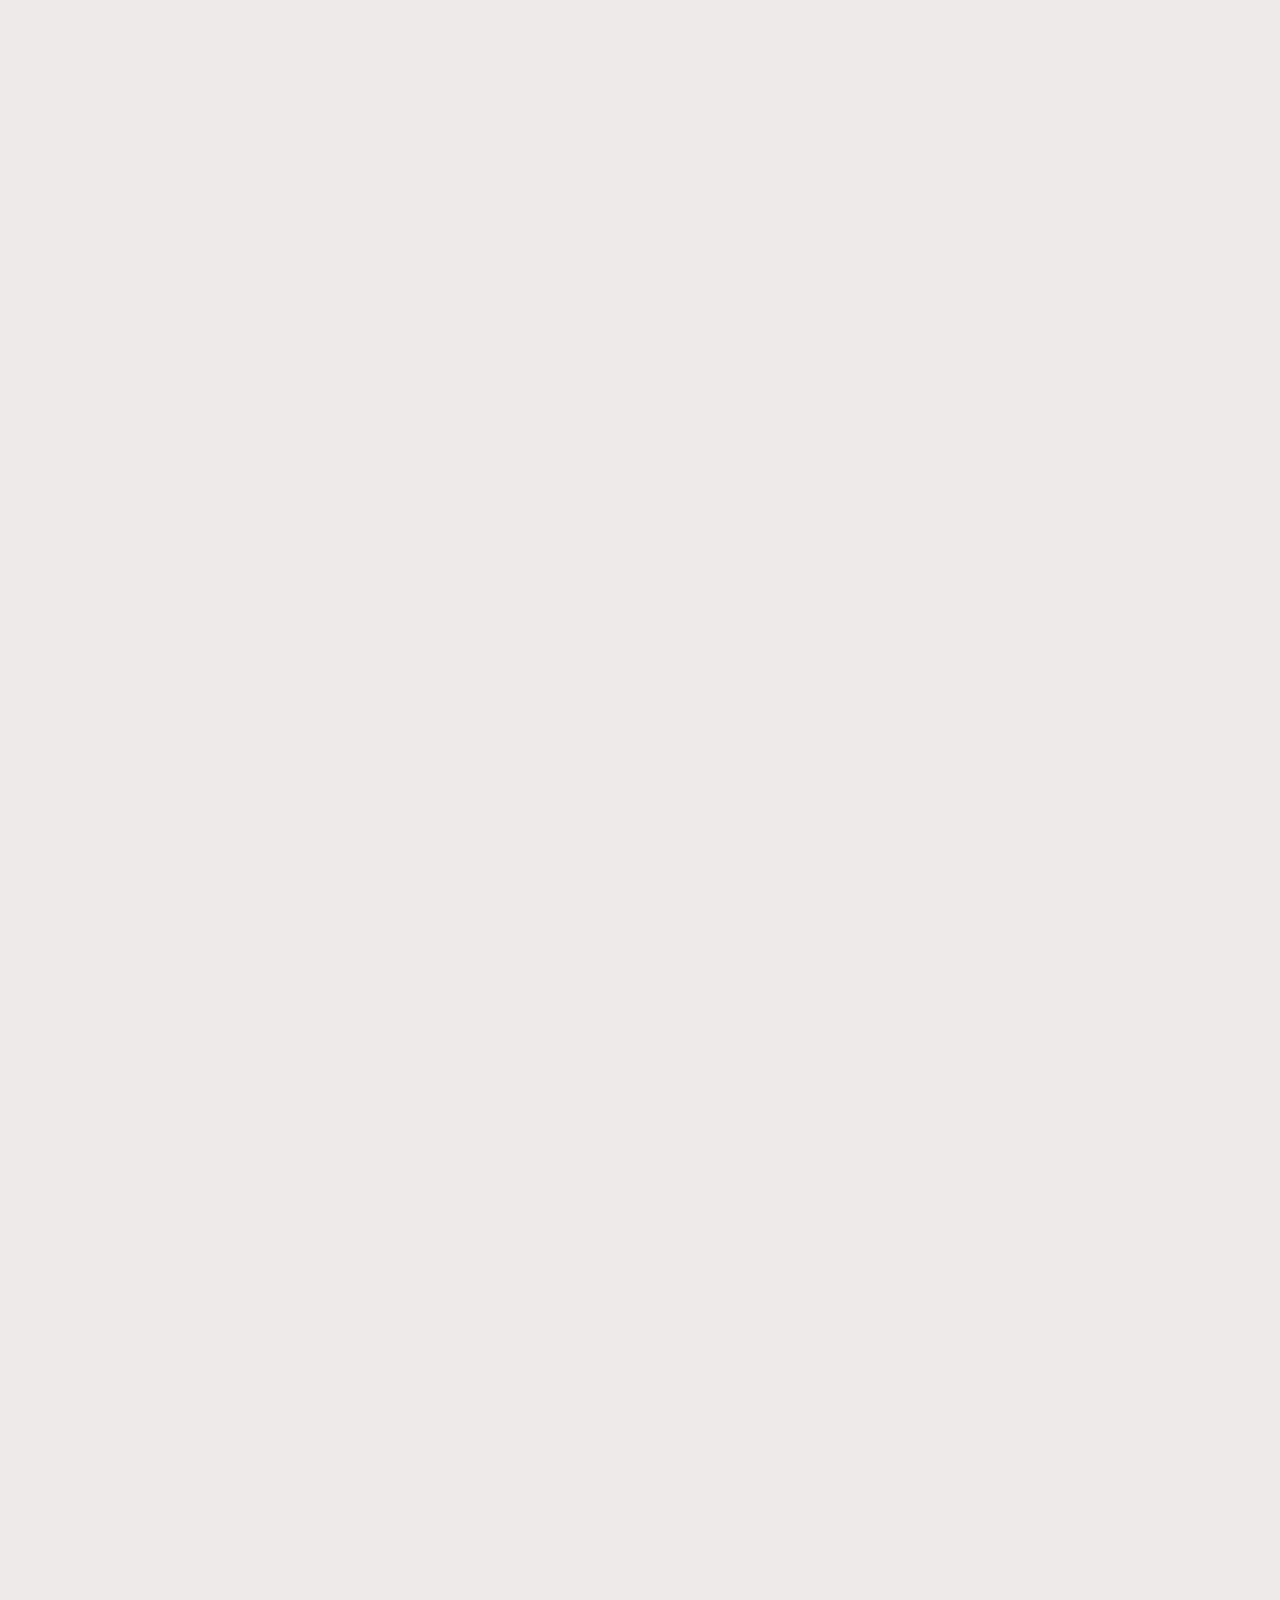
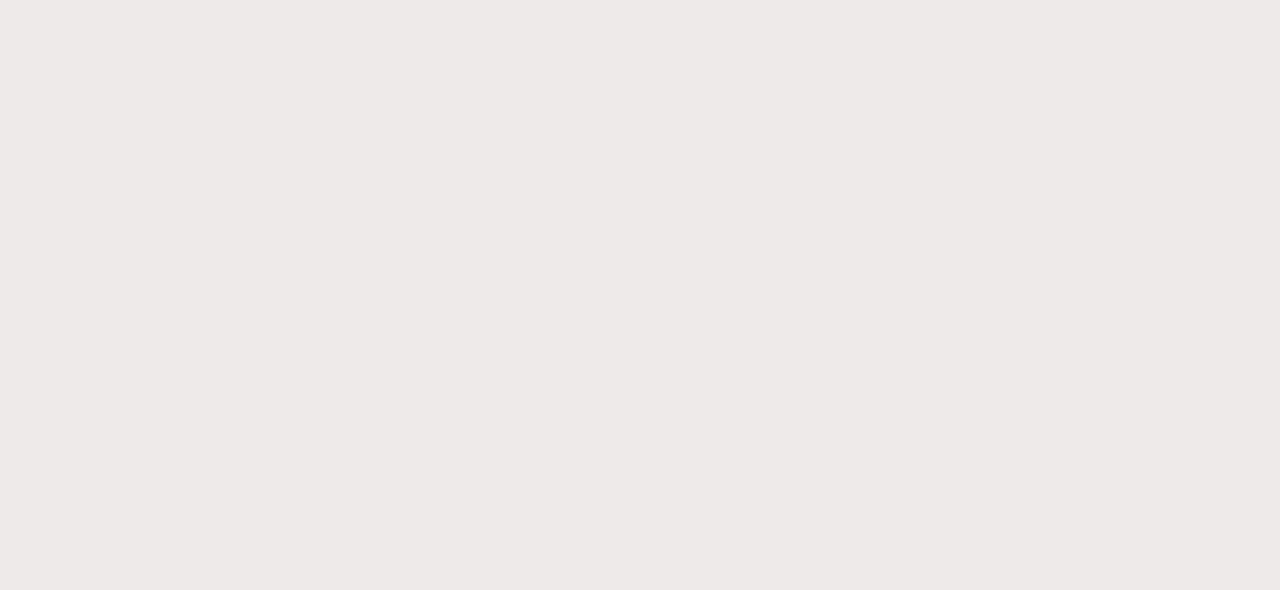
==== commit ef224e17: "added recent logs and fixed font sizes" ====
--- a/project_site/project_logs.html
+++ b/project_site/project_logs.html
@@ -46,10 +46,10 @@
         <div class="log-date">03/30/2025 - 04/05/2025</div>
         <div class="log-content">
           <div class="log-image">
-            <img src="https://example.com/image.jpg" alt="Log Image">
+            <a href="https://hygear.com/beneluxs-first-e-methanol-system-hygear-provides-pem-elektrolyser-for-sustainable-fuel-production/"><img src="https://hygear.com/app/uploads/HyGear-Arnhem-1024x575-1.jpg" alt="Log Image"></a>
           </div>
           <div class="log-text">
-            <p>This is where your update or description goes. It can be multiple sentences long.</p>
+            <p>Project scope and deliverables were reviewed with the mentor. Market research on CO₂ and methanol applications was conducted to assess economic relevance. Research on CO₂ hydrogenation for methanol synthesis was also performed, leading to the selection of Cu/ZnO/Al₂O₃ as the catalyst due to its industrial use and strong literature support. A Python model using <a href="https://pubs.acs.org/doi/10.1021/acs.iecr.7b01323">Jean-François et al.</a> kinetics under ideal gas assumptions was developed, but results diverged from literature trends due to high-pressure operating conditions (10-60 bar) where ideal gas behavior is no longer valid. As a result, ASPEN HYSYS modeling was identified as necessary to account for non-ideal gas effects and ensure accuracy.</p>
           </div>
         </div>
       </div>
@@ -59,10 +59,10 @@
             <div class="log-date">04/06/2025 - 04/12/2025</div>
             <div class="log-content">
                 <div class="log-image">
-                <img src="https://example.com/image.jpg" alt="Log Image">
+                <img src="aspenhysysdraft1.png" alt="Log Image">
                 </div>
                 <div class="log-text">
-                <p>This is where your update or description goes. It can be multiple sentences long.</p>
+                <p>After extensive troubleshooting, a working ASPEN HYSYS model was developed using <a href="https://www.sciencedirect.com/science/article/pii/S0021951796901566?via%3Dihub">Van den Bussche and Froment</a> kinetics from <a href="https://pubs.acs.org/doi/10.1021/acs.iecr.7b01323">Jean-François et al.</a>, following the reactor configuration outlined by <a href="https://ucalgary.scholaris.ca/server/api/core/bitstreams/954d122e-74b6-4506-a5d1-f32c5d8ef207/content">Shi</a>, with the addition of a recycle stream to enhance methanol yield. Next steps include designing a downflow separation system to optimize the recycle loop. Proposal and update presentations were drafted and revised to reflect deliverables and current progress, and a project timeline was created in Notion. </p>
                 </div>
             </div>
         </div>
--- a/project_site/style_project_log.css
+++ b/project_site/style_project_log.css
@@ -45,7 +45,7 @@
   position: relative;
   font-family: 'Radley', serif;
   font-weight: bold;
-  font-size: clamp(.6rem, 2.5vw, 2.3rem);
+  font-size: clamp(.6rem, 2.5vw, 4rem) !important;
   padding: 4px 10px;
   text-decoration: none;
   color: #12a7d0;
@@ -77,7 +77,7 @@
   padding: 8px 16px;
   text-decoration: none;
   color: #12a7d0;
-  font-size: clamp(.6rem, 2.5vw, 2rem);
+  font-size: clamp(.1rem, 2.5vw, 3rem) !important;
 }
 
 .dropdown-menu a:hover {
@@ -120,7 +120,7 @@
   .nav-button {
     background-color: #dedfe0;
     color: #12a7d0;
-    font-size: clamp(.6rem, 2.5vw, 2.3rem);
+    font-size: clamp(.6rem, 2.5vw, 4rem) !important;
     padding: 4px 10px;
     border: none;
     border-radius: 6px;
@@ -137,12 +137,12 @@
     padding: 80px 20px;
   }
   .section-one h1 {
-    font-size: clamp(2rem, 5vw, 4rem); /* min, preferred, max */
+    font-size: clamp(2rem, 5vw, 5rem); /* min, preferred, max */
     color: #1284a4;
   }
   
   .section-one p {
-    font-size: clamp(1rem, 2.5vw, 1.5rem);
+    font-size: clamp(1rem, 2.5vw, 3rem);
   }
   
   .logs-intro {
@@ -152,61 +152,77 @@
   }
   
   .logs-intro h1 {
-    font-size: clamp(1.5rem, 5vw, 3rem);
+    font-size: clamp(1.5rem, 5vw, 4rem);
     font-weight: bold;
     margin-bottom: clamp(10px, 2vw, 20px);
     color: #0d6c87;
   }
   
   .logs-intro p {
-    font-size: clamp(1rem, 2.5vw, 1.5rem);
+    font-size: clamp(1rem, 2.5vw, 3rem);
     line-height: 1.6;
     color: #333;
     max-width: 800px;
     margin: 0 auto;
+    white-space: normal;
+    word-wrap: break-word;
+    overflow-wrap: break-word;
   }
 
   .log-entry {
     margin: 40px 0;
     padding-bottom: 40px;
     border-bottom: 1px solid #ccc;
-  }
-  
+    white-space: normal;
+    word-wrap: break-word;
+    overflow-wrap: break-word;
+  }
+  
+  /* Container */
   .log-content {
     display: flex;
     gap: clamp(10px, 4vw, 40px);
-    align-items: flex-start;
-    flex-wrap: wrap;
-  }
-  
-  .log-image-group {
-    display: flex;
-    flex-direction: column;
-    align-items: flex-start;
-    flex: 1 1 clamp(200px, 40%, 400px);
-    max-width: 100%;
-  }
-  
-  .log-date {
-    font-weight: bold;
-    font-size: clamp(1.5rem, 2vw, 3.5rem); /* ✅ responsive font size */
-    margin-bottom: 10px;
-    color: #1087a8;
-  }
-  
-  .log-image-group img {
-    width: 100%;
-    height: auto;
-    border-radius: 6px;
-    object-fit: cover;
-  }
-  
-  .log-text {
-    flex: 1 1 clamp(250px, 50%, 600px);
-    max-width: 100%;
-    font-size: clamp(0.9rem, 1.5vw, 2rem); /* ✅ responsive text */
-    line-height: 1.6;
-  }
+    align-items: stretch; /* ✅ Match height of text and image */
+  }
+
+/* Date styling */
+.log-date {
+  font-weight: bold;
+  font-size: clamp(1.2rem, 2vw, 3.5rem);
+  margin-bottom: 10px;
+  color: #1087a8;
+}
+
+.log-image {
+  flex: 0 0 40%;
+  max-width: 40%;
+  min-width: 60px;
+  display: flex;
+  align-items: stretch; /* 🔧 Make child image stretch */
+}
+
+.log-image img {
+  width: 100%;
+  height: 100%;             /* ✅ Make image fill the container height */
+  object-fit: cover;        /* ✅ Crop the image */
+  border-radius: 6px;
+}
+
+/* Text block */
+.log-text {
+  flex: 1 1 auto;
+  font-size: clamp(1rem, 1.5vw, 3rem);
+  line-height: 1.6;
+}
+
+.log-text a{
+  text-decoration: underline;
+}
+
+.log-text a:hover{
+  color: #ffffff; /* Darker shade of original color */
+  filter: brightness(0.75);
+}  
 
   .fade-section {
     opacity: 0;
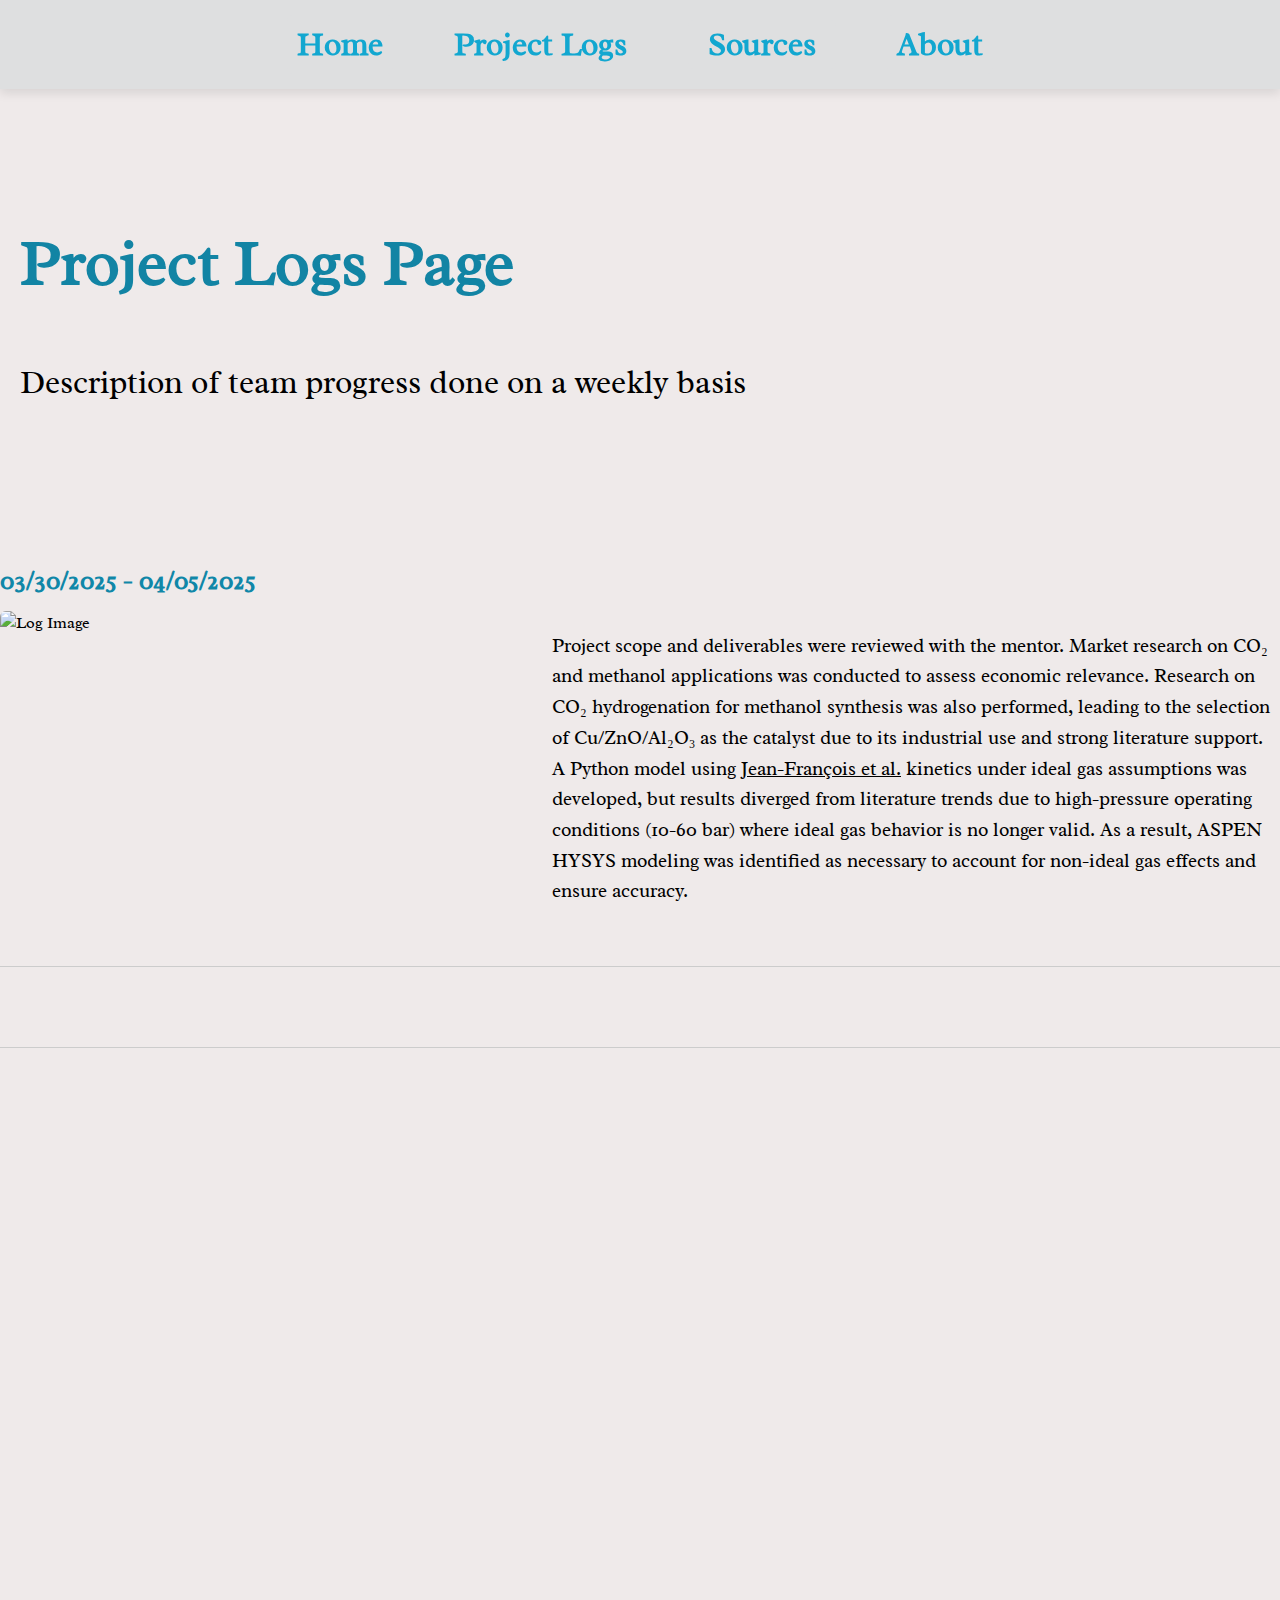
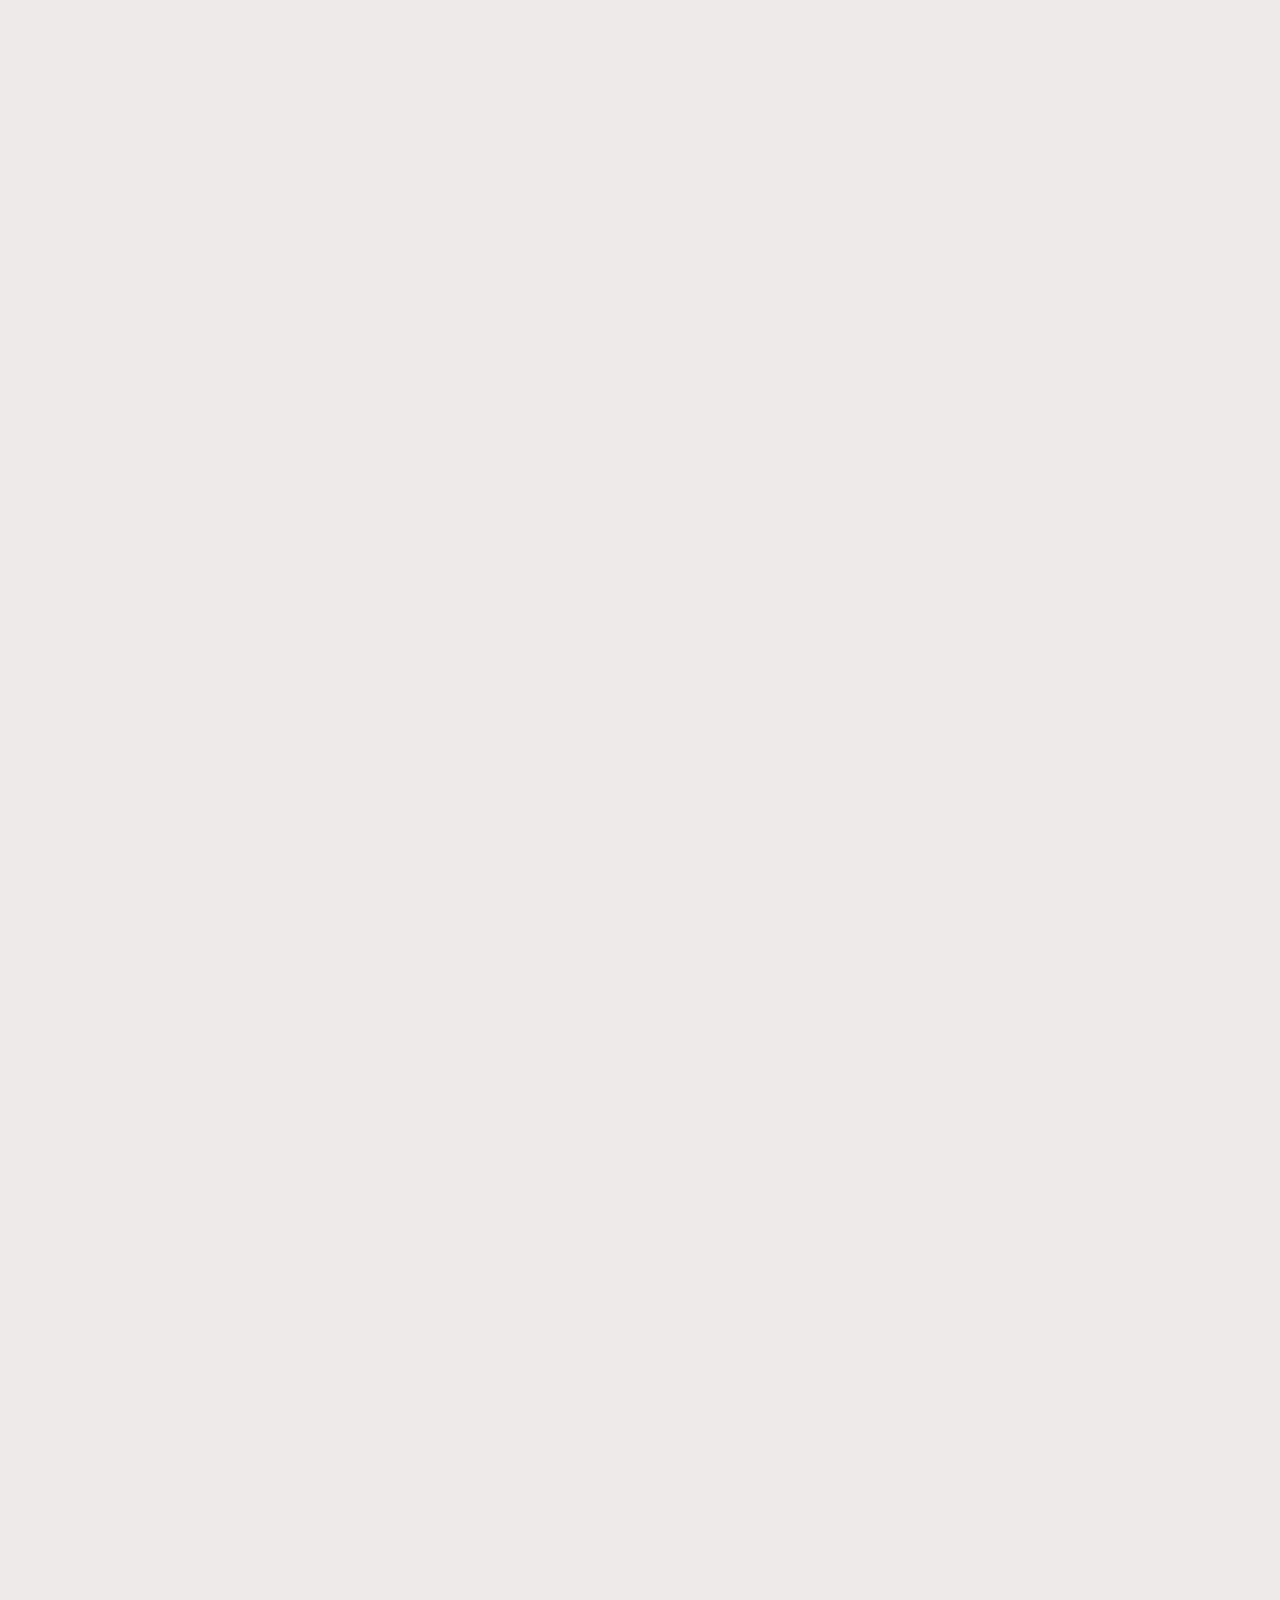
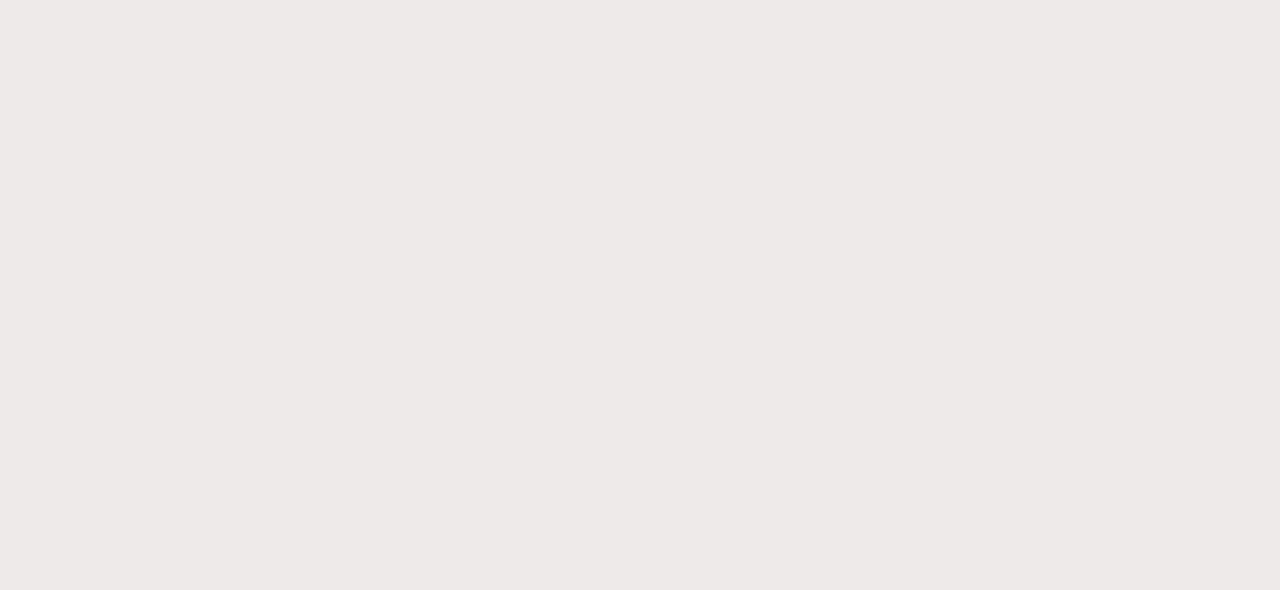
==== commit e872fcd9: "Update project_logs.html" ====
--- a/project_site/project_logs.html
+++ b/project_site/project_logs.html
@@ -36,7 +36,7 @@
 
   <main class="fade-section section-one">
     <h1>Project Logs Page</h1>
-    <p>This page could contain more detailed logs or information.</p>
+    <p>Description of team progress done on a weekly basis</p>
   </main>
 
   <script src="file_project_log.js"></script>
@@ -175,4 +175,4 @@
 
 
 </body>
-</html>+</html>
